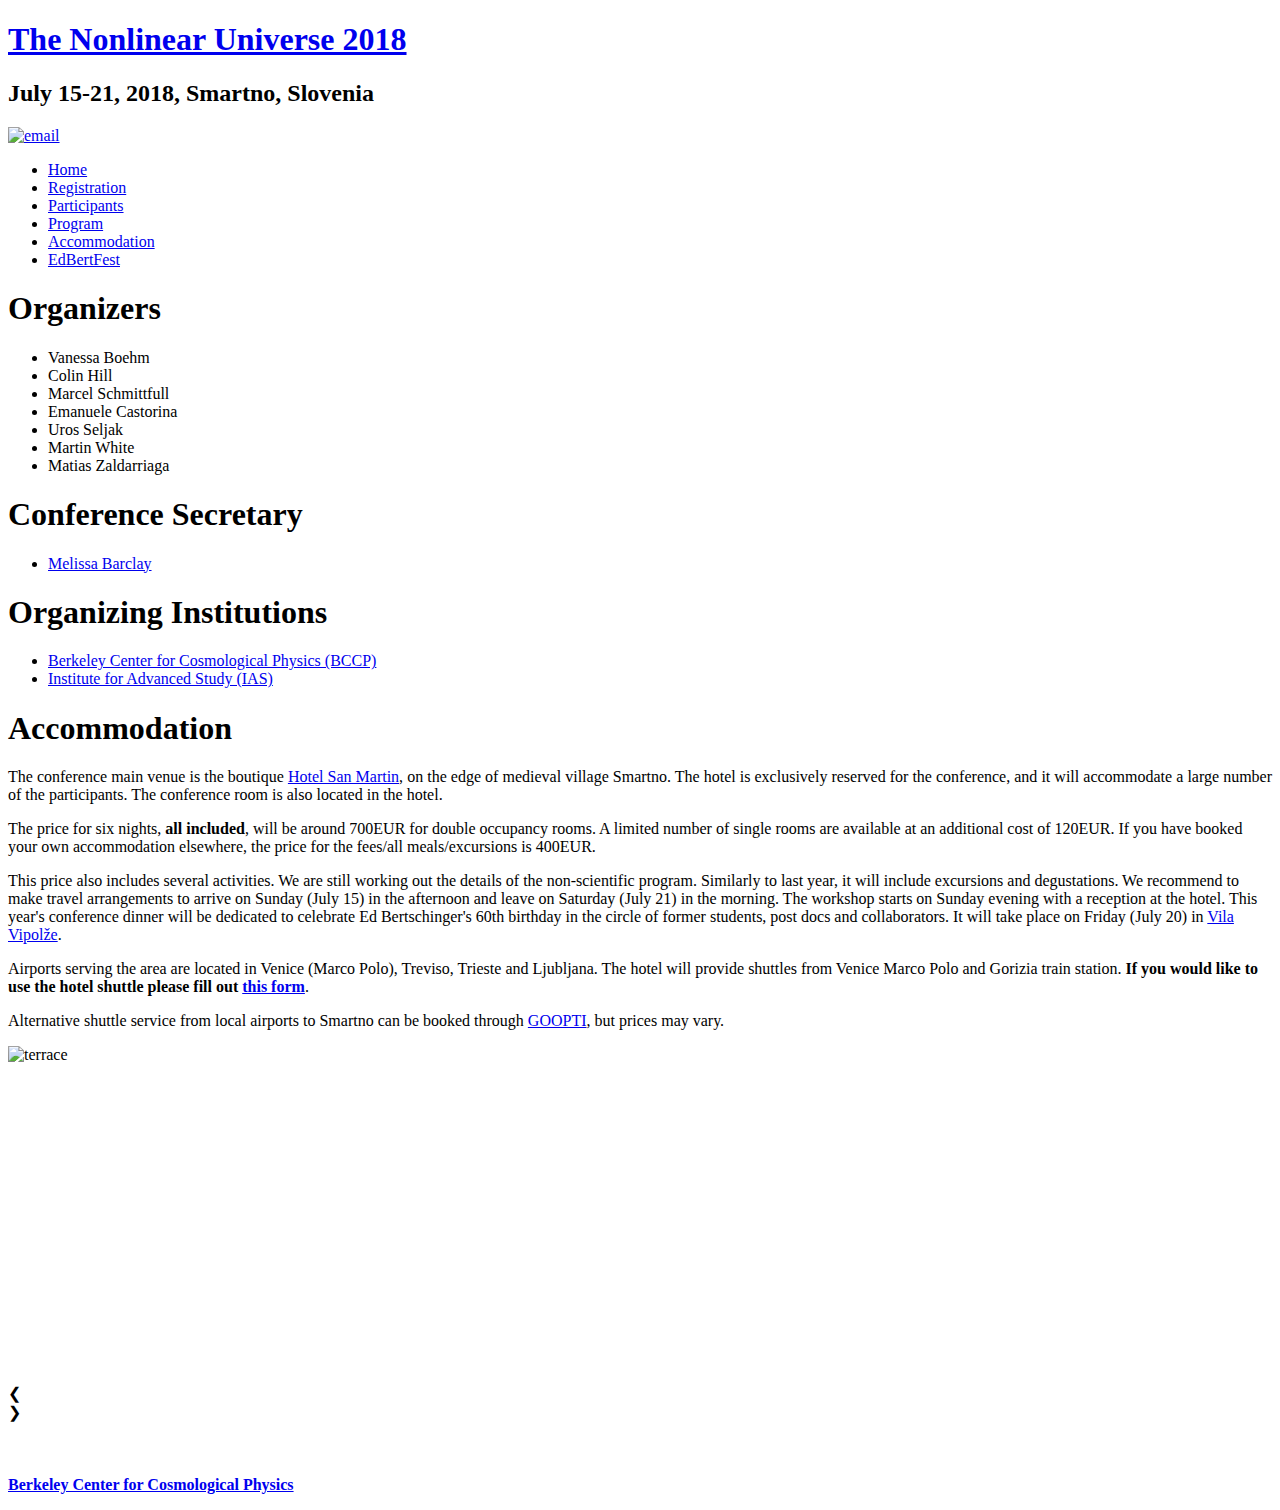
==== venue.html @ f52c1f8d "shuttle" ====
<!DOCTYPE html PUBLIC "-//W3C//DTD XHTML 1.0 Strict//EN" "http://www.w3.org/TR/xhtml1/DTD/xhtml1-strict.dtd">

<html xmlns="http://www.w3.org/1999/xhtml" xml:lang="en" lang="en">
<link rel="stylesheet" href="https://www.w3schools.com/lib/w3.css">
<meta name="viewport" content="width=device-width, initial-scale=1">
<head>

<meta name="Description" content="Information architecture, Web Design, Web Standards." />
<meta name="Keywords" content="your, keywords" />
<meta http-equiv="Content-Type" content="text/html; charset=iso-8859-1" />
<meta name="Distribution" content="Global" />
<meta name="Author" content="Erwin Aligam - ealigam@gmail.com" />
<meta name="Robots" content="index,follow" />

<link rel="stylesheet" href="cosmostats.css" type="text/css" />

<style>
.slides {display:none}
.w3-left, .w3-right, .w3-badge {cursor:pointer}
.w3-badge {height:13px;width:13px;padding:0}
</style>


<title>BCCP The non-linear Universe</title>
<style type="text/css">
<!--
.style1 {
	color: #FF0000
}
.style2 {color: #FF0000; font-weight: bold; }
-->
</style>
</head>

<body>


<!-- wrap starts here -->
<div id="wrap">

	<div id="top-bg"></div>
				
	<!--header -->
	<div id="header">			
				
		<h1 id="logo-text"><a href="index.html" title=""><span>The Nonlinear Universe 2018</span></a></h1>
	  <h1 id="logo-text-low"><a href="index.html" title=""><a href="index.html"></a></h1>
	  <h2 id="slogan">July 15-21, 2018, Smartno, Slovenia</h2>
			
		<div id="header-links">
		<p>
		  <!-- could use http://manytools.org/http-html-text/string-manipulation/ to get ascii emails -->
			<a href="mailto:nonlinearuniverse2018@gmail.com"><img src="images/email-icon.jpg" alt="email" width="20" height="15" class="nopadding" /></a></p>		
	  </div>			
	<!--header ends-->					
	</div>
		
	<div id="header-photo"></div>		
		
	<!-- navigation starts-->	
	<div  id="nav">
		<ul>
			<li><a href="index.html">Home</a></li>
		<!--<li><a href="https://docs.google.com/spreadsheets/d/150CF8bnIC1451hDgYxqDx82WQ-8ozGpHmjsMsfY-xjI/edit?usp=sharing">Program</a></li> -->
             <li><a href="https://goo.gl/forms/dR3kiwf34rMR5T1b2">Registration</a></li>
            <li><a href="https://docs.google.com/spreadsheets/d/1B9XXCj5-XUGaAEe3JeP89hj1_dlH6-F9spd4FRScF2g/edit?usp=sharing"> Participants</a></li>	 
            <li><a href="https://docs.google.com/spreadsheets/d/1RMnQ8BUbRj-K7GfcY0GFj3Z7q__xX6Cg58e9D_ar9gg/edit?usp=sharing">Program<a/></li>	 
            <li id="current"><a href="venue.html">Accommodation</a></li>
             <li><a href="EdBertFest.html">EdBertFest</a></li>

		<!--	<li><a href="programme.html">program</a></li>
			<li><a href="accommodation.html">Accommodation</a></li>
			<li><a href="travel.html">travel</a></li>
			<li><a href="registration.html">registration</a></li>
			<li><a href="links.html">links</a></li>	-->
            <!-- <li><a href="great08.html">GREAT08</a></li> -->
		</ul>
	<!-- navigation ends-->	
	</div>					
			
	<!-- content-wrap starts -->
	<div id="content-wrap">
				
	  <div id="sidebar">
			
		  <h1>Organizers</h1>	
<ul class="sidemenu">
<li>Vanessa Boehm</li>
<li>Colin Hill</li>
<li>Marcel Schmittfull</li>
<li>Emanuele Castorina</li>
<li>Uros Seljak</li>
<li>Martin White</li> 
<li>Matias Zaldarriaga</li>

	    </ul>	
		        <p> </p>
        <h1>Conference Secretary</h1>
        <ul class="sidemenu">
        <li><a href="mailto:mbarclay@berkeley.edu">Melissa Barclay</a> </li>
	</ul>
        <p> </p>
	<h1>Organizing Institutions</h1>
        <ul class="sidemenu">
	  <li><a href="http://bccp.berkeley.edu">Berkeley Center for Cosmological Physics (BCCP)</a></li>
	  <li><a href="http://www.ias.edu">Institute for Advanced Study (IAS)</a></li>
<!--	  <li><a href="https://www.simonsfoundation.org/flatiron-institute/center-for-computational-astrophysics/"> Center for Computational Astrophysics (CCA)</a></li>-->
        <!-- sidebar ends -->
        <!-- sidebar ends -->
	</ul>
	  </div>
	  				
		<div id="main">

	
<h1>Accommodation</h1>
		  <p align="justify">
The conference main venue is the boutique <a href="http://www.sanmartin.si/en/"> Hotel San Martin</a>, on the edge of medieval village Smartno.

The hotel is exclusively reserved for the conference, and it will accommodate a large number of the participants. The conference room is also located in the hotel.
</p>
<p>
The price for six nights,<b> all included</b>, will be around 700EUR for double occupancy rooms. 
A limited number of single rooms are available at an additional cost of 120EUR.
If you have booked your own accommodation elsewhere, the price for the fees/all meals/excursions is 400EUR.
</p>
<p>
This price also includes several activities. We are still working out the details of the non-scientific program. Similarly to last year, it will include excursions and degustations. 
We recommend to make travel arrangements to arrive on Sunday (July 15) in the afternoon and leave on Saturday (July 21) in the morning. The workshop starts on Sunday evening with a reception at the hotel. This year's conference dinner will be dedicated to celebrate Ed Bertschinger's 60th birthday in the circle of former students, post docs and collaborators. It will take place on Friday (July 20) in <a href="https://www.vilavipolze.eu/en/">Vila Vipol&#382e</a>. 
</p>
<!--<p>
<b>Registration to the meeting is considered completed only after the hotel reservation has been made. </b> You can book your room contacting the hotel by email at <b>info@sanmartin.si</b> or by phone at +386 51 335 660, and mentioning that you are coming for the Cosmology conference in July. 
     </p>
 <p>      
Other accommodation has been reserved for the workshop at the <a href="http://en.marica.si/"> Hotel Marica,</a> and at <a href="http://www.booking.com/hotel/si/kmetija-stekar.html?aid=356980;label=gog235jc-hotel-it-si-kmetijaNstekar-unspec-us_ca-com-L%3Ait-O%3AwindowsS81-B%3Achrome-N%3AXX-S%3Abo-U%3Ac;sid=09b0297e084f619a1a638ad106946633;dist=0&sb_price_type=total&type=total&">Stekar</a> (prices may vary). Please always contact Hotel San Martin first in order to make a reservation.
 <p>-->
        <!--   <b>If you have booked your own accommodation elsewhere, the price for the fees/all meals/excursions will be ??? euros</b>-->
<p>
Airports serving the area are located in Venice (Marco Polo), Treviso, Trieste and Ljubljana. 
The hotel will provide shuttles from Venice Marco Polo and Gorizia train station.
<b>If you would like to use the hotel shuttle please fill out <a href="https://goo.gl/forms/1dE3O3DjCl7BFpZB2">this form</a></b>.
</p>

<p>
Alternative shuttle service from local airports to Smartno can be booked through <a href="https://www.goopti.com/en/">GOOPTI</a>, but prices may vary.
</p>


<div class="w3-content w3-display-container" style="max-width:510px">
 <img class="slides" src="images/terrace.jpg" alt="terrace"  width="506" height="338">
 <img class="slides" src="images/night.jpg" alt="night"  width="506" height="338">
 <img class="slides" src="images/wine.jpg" alt="wine"  width="506" height="338">
 <img class="slides" src="images/smartno.jpg" alt="smartno"  width="506" height="338">
 <img class="slides" src="images/smartno3.jpg" alt="smartno2"  width="506" height="338">
 <img class="slides" src="images/smartno4.jpg" alt="smartno4"  width="506" height="338">
<!-- <img class="slides" src="images/bovec.jpg" alt="smartno4"  width="506" height="338">-->
<!-- <img class="slides" src="images/rilke1.JPG" alt="rilke1"  width="338" height="506"> --> 
<!-- <img class="slides" src="images/rilke2.jpg" alt="rilke2"  width="506" height="338"> -->
  <div class="w3-center w3-section w3-large w3-text-white w3-display-bottommiddle" style="width:100%">
    <div class="w3-left w3-padding-left w3-hover-text-khaki" onclick="plusDivs(-1)">&#10094;</div>
    <div class="w3-right w3-padding-right w3-hover-text-khaki" onclick="plusDivs(1)">&#10095;</div>
    <span class="w3-badge demo w3-border w3-transparent w3-hover-white" onclick="currentDiv(1)"></span>
    <span class="w3-badge demo w3-border w3-transparent w3-hover-white" onclick="currentDiv(2)"></span>
    <span class="w3-badge demo w3-border w3-transparent w3-hover-white" onclick="currentDiv(3)"></span>
    <span class="w3-badge demo w3-border w3-transparent w3-hover-white" onclick="currentDiv(4)"></span>
    <span class="w3-badge demo w3-border w3-transparent w3-hover-white" onclick="currentDiv(5)"></span>
    <span class="w3-badge demo w3-border w3-transparent w3-hover-white" onclick="currentDiv(6)"></span>
  </div>
</div>

<script>
var slideIndex = 1;
showDivs(slideIndex);

function plusDivs(n) {
  showDivs(slideIndex += n);
}

function currentDiv(n) {
  showDivs(slideIndex = n);
}

function showDivs(n) {
  var i;
  var x = document.getElementsByClassName("slides");
  var dots = document.getElementsByClassName("demo");
  if (n > x.length) {slideIndex = 1}    
  if (n < 1) {slideIndex = x.length}
  for (i = 0; i < x.length; i++) {
     x[i].style.display = "none";  
  }
  for (i = 0; i < dots.length; i++) {
     dots[i].className = dots[i].className.replace(" w3-white", "");
  }
  x[slideIndex-1].style.display = "block";  
  dots[slideIndex-1].className += " w3-white";
}
</script>

<!-- </ul> -->
		    
		
			<p>&nbsp;</p>
		</div>
		
	<!-- content-wrap ends-->	
	</div>
		
	<!-- footer starts -->		
	<div id="footer-wrap">
	  <div id="footer-columns">
	
	    <div class="col3"></div>

		<div class="col3">
			<h2>
			  <!-- footer-columns ends -->
		</h2>
			</div>
		</div>	
	
		<div id="footer-bottom">		
			
			<p><strong><a href="http://bccp.berkeley.edu">Berkeley Center for Cosmological Physics</a></strong><br>
		  <strong> </strong></p>
		  
		</div>	

<!-- footer ends-->
</div>
<!-- wrap ends here -->
</div>



<script>
  (function(i,s,o,g,r,a,m){i['GoogleAnalyticsObject']=r;i[r]=i[r]||function(){(i[r].q=i[r].q||[]).push(arguments)},i[r].l=1*new Date();a=s.createElement(o), m=s.getElementsByTagName(o)[0];a.async=1;a.src=g;m.parentNode.insertBefore(a,m) })(window,document,'script','//www.google-analytics.com/analytics.js','ga');

  ga('create', 'UA-42281279-4', 'auto');
  ga('send', 'pageview');

</script>


</body>
</html>
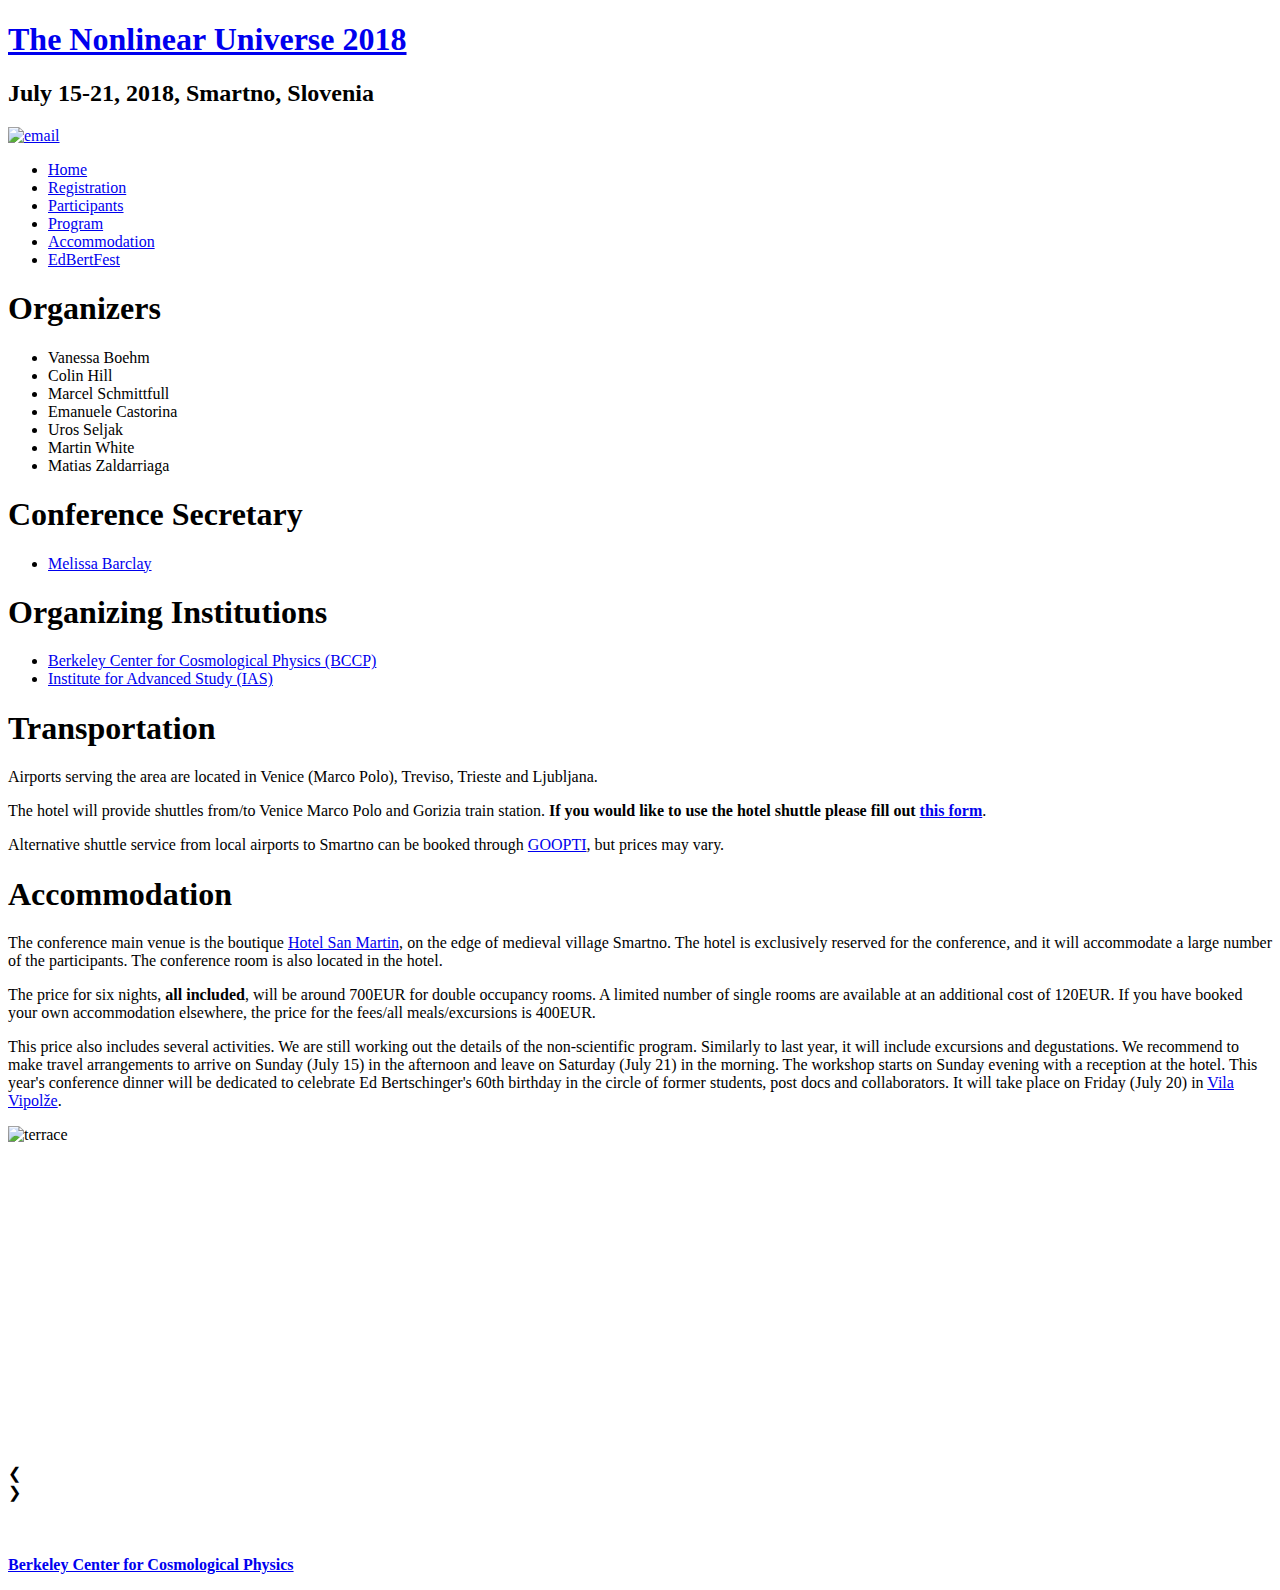
==== commit e468181f: "more shuttle info" ====
--- a/venue.html
+++ b/venue.html
@@ -112,6 +112,20 @@
 	  				
 		<div id="main">
 
+
+<h1>Transportation</h1>
+<p>
+Airports serving the area are located in Venice (Marco Polo), Treviso, Trieste and Ljubljana. 
+</p>
+<p>
+The hotel will provide shuttles from/to Venice Marco Polo and Gorizia train station.
+<b>If you would like to use the hotel shuttle please fill out <a href="https://goo.gl/forms/1dE3O3DjCl7BFpZB2">this form</a></b>.
+</p>
+
+<p>
+Alternative shuttle service from local airports to Smartno can be booked through <a href="https://www.goopti.com/en/">GOOPTI</a>, but prices may vary.
+</p>
+
 	
 <h1>Accommodation</h1>
 		  <p align="justify">
@@ -135,15 +149,7 @@
 Other accommodation has been reserved for the workshop at the <a href="http://en.marica.si/"> Hotel Marica,</a> and at <a href="http://www.booking.com/hotel/si/kmetija-stekar.html?aid=356980;label=gog235jc-hotel-it-si-kmetijaNstekar-unspec-us_ca-com-L%3Ait-O%3AwindowsS81-B%3Achrome-N%3AXX-S%3Abo-U%3Ac;sid=09b0297e084f619a1a638ad106946633;dist=0&sb_price_type=total&type=total&">Stekar</a> (prices may vary). Please always contact Hotel San Martin first in order to make a reservation.
  <p>-->
         <!--   <b>If you have booked your own accommodation elsewhere, the price for the fees/all meals/excursions will be ??? euros</b>-->
-<p>
-Airports serving the area are located in Venice (Marco Polo), Treviso, Trieste and Ljubljana. 
-The hotel will provide shuttles from Venice Marco Polo and Gorizia train station.
-<b>If you would like to use the hotel shuttle please fill out <a href="https://goo.gl/forms/1dE3O3DjCl7BFpZB2">this form</a></b>.
-</p>
-
-<p>
-Alternative shuttle service from local airports to Smartno can be booked through <a href="https://www.goopti.com/en/">GOOPTI</a>, but prices may vary.
-</p>
+
 
 
 <div class="w3-content w3-display-container" style="max-width:510px">
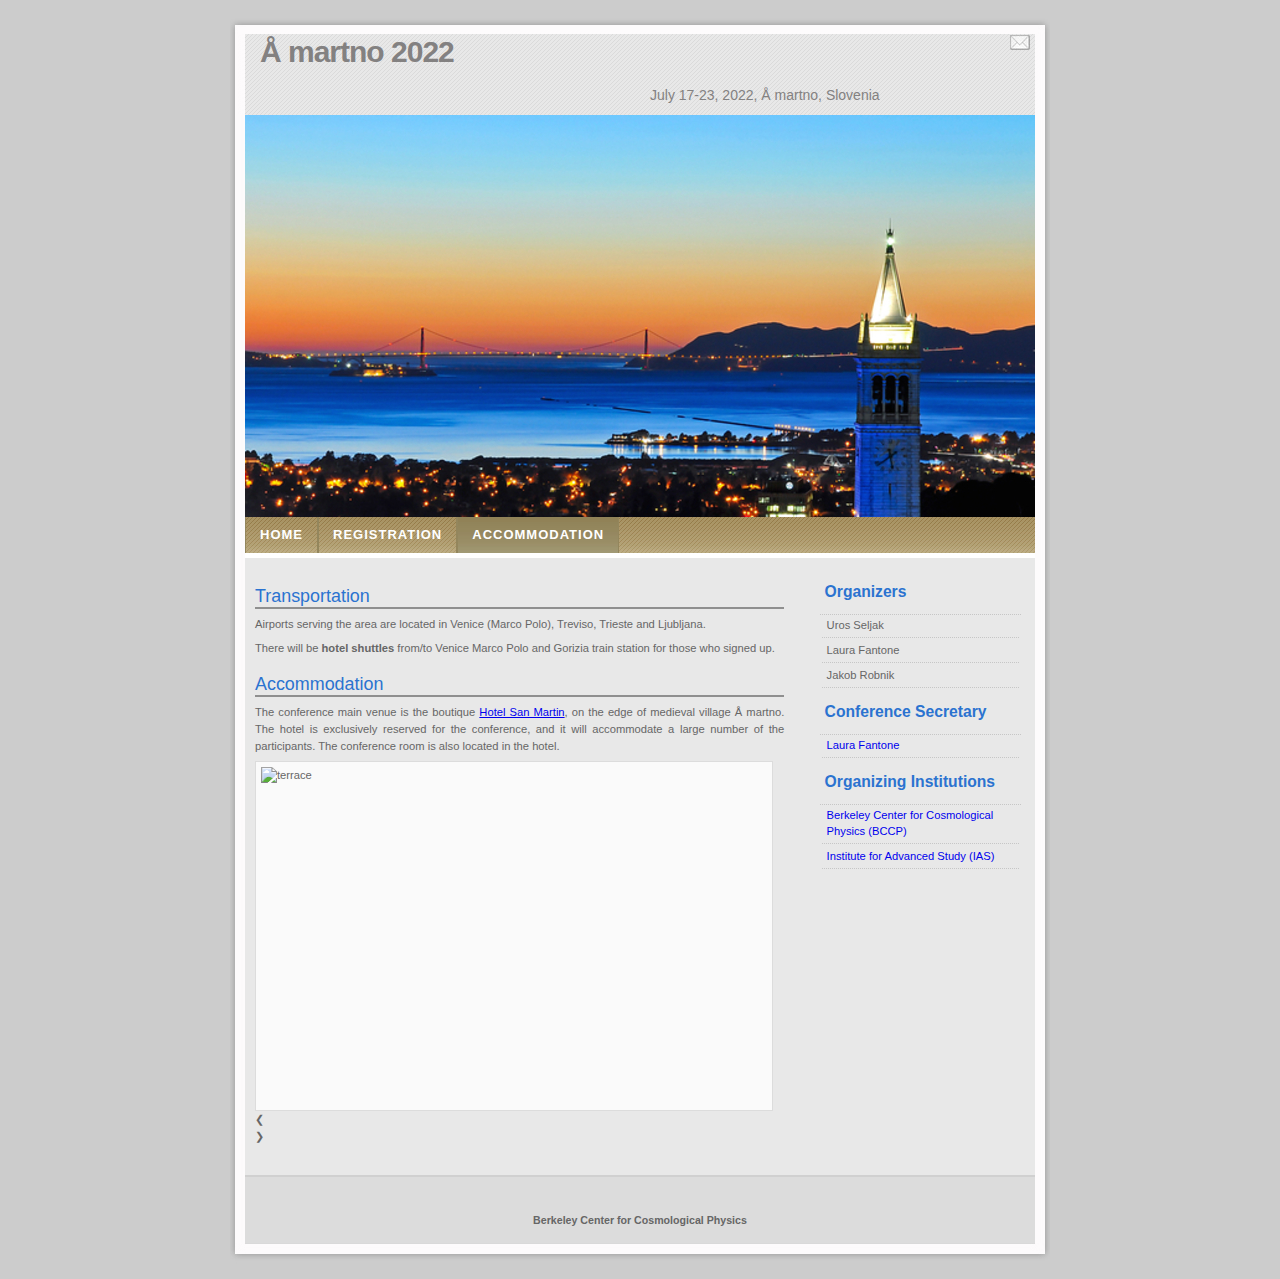
==== commit 67ad8ab9: "Update venue.html" ====
--- a/venue.html
+++ b/venue.html
@@ -21,7 +21,7 @@
 </style>
 
 
-<title>BCCP The non-linear Universe</title>
+<title>Smartno 2021</title>
 <style type="text/css">
 <!--
 .style1 {
@@ -43,14 +43,14 @@
 	<!--header -->
 	<div id="header">			
 				
-		<h1 id="logo-text"><a href="index.html" title=""><span>The Nonlinear Universe 2018</span></a></h1>
+		<h1 id="logo-text"><a href="index.html" title=""><span>Šmartno 2022</span></a></h1>
 	  <h1 id="logo-text-low"><a href="index.html" title=""><a href="index.html"></a></h1>
-	  <h2 id="slogan">July 15-21, 2018, Smartno, Slovenia</h2>
+	  <h2 id="slogan">July 17-23, 2022, Šmartno, Slovenia</h2>
 			
 		<div id="header-links">
 		<p>
 		  <!-- could use http://manytools.org/http-html-text/string-manipulation/ to get ascii emails -->
-			<a href="mailto:nonlinearuniverse2018@gmail.com"><img src="images/email-icon.jpg" alt="email" width="20" height="15" class="nopadding" /></a></p>		
+			<a href="mailto:lfantone@berkeley.edu"><img src="images/email-icon.jpg" alt="email" width="20" height="15" class="nopadding" /></a></p>		
 	  </div>			
 	<!--header ends-->					
 	</div>
@@ -62,11 +62,11 @@
 		<ul>
 			<li><a href="index.html">Home</a></li>
 		<!--<li><a href="https://docs.google.com/spreadsheets/d/150CF8bnIC1451hDgYxqDx82WQ-8ozGpHmjsMsfY-xjI/edit?usp=sharing">Program</a></li> -->
-             <li><a href="https://goo.gl/forms/dR3kiwf34rMR5T1b2">Registration</a></li>
-            <li><a href="https://docs.google.com/spreadsheets/d/1B9XXCj5-XUGaAEe3JeP89hj1_dlH6-F9spd4FRScF2g/edit?usp=sharing"> Participants</a></li>	 
-            <li><a href="https://docs.google.com/spreadsheets/d/1RMnQ8BUbRj-K7GfcY0GFj3Z7q__xX6Cg58e9D_ar9gg/edit?usp=sharing">Program<a/></li>	 
+             <li><a href="https://docs.google.com/forms/d/1y_DApzL7LUnSGd3K79z16AbALQA8PaVBPOzXrcl-9Rw/viewform?edit_requested=true">Registration</a></li>
+            <!--<li><a href="https://docs.google.com/spreadsheets/d/1B9XXCj5-XUGaAEe3JeP89hj1_dlH6-F9spd4FRScF2g/edit?usp=sharing"> Participants</a></li>	--> 
+            <!--<li><a href="https://docs.google.com/spreadsheets/d/1RMnQ8BUbRj-K7GfcY0GFj3Z7q__xX6Cg58e9D_ar9gg/edit?usp=sharing">Program<a/></li>	--> 
             <li id="current"><a href="venue.html">Accommodation</a></li>
-             <li><a href="EdBertFest.html">EdBertFest</a></li>
+             <!--<li><a href="EdBertFest.html">EdBertFest</a></li> -->
 
 		<!--	<li><a href="programme.html">program</a></li>
 			<li><a href="accommodation.html">Accommodation</a></li>
@@ -85,25 +85,21 @@
 			
 		  <h1>Organizers</h1>	
 <ul class="sidemenu">
-<li>Vanessa Boehm</li>
-<li>Colin Hill</li>
-<li>Marcel Schmittfull</li>
-<li>Emanuele Castorina</li>
 <li>Uros Seljak</li>
-<li>Martin White</li> 
-<li>Matias Zaldarriaga</li>
+<li>Laura Fantone</li> 
+<li>Jakob Robnik</li>
 
 	    </ul>	
 		        <p> </p>
         <h1>Conference Secretary</h1>
         <ul class="sidemenu">
-        <li><a href="mailto:mbarclay@berkeley.edu">Melissa Barclay</a> </li>
+        <li><a href="mailto:lfantone@berkeley.edu">Laura Fantone</a> </li>
 	</ul>
         <p> </p>
 	<h1>Organizing Institutions</h1>
         <ul class="sidemenu">
 	  <li><a href="http://bccp.berkeley.edu">Berkeley Center for Cosmological Physics (BCCP)</a></li>
-	  <li><a href="http://www.ias.edu">Institute for Advanced Study (IAS)</a></li>
+          <li><a href="http://www.ias.edu">Institute for Advanced Study (IAS)</a></li>
 <!--	  <li><a href="https://www.simonsfoundation.org/flatiron-institute/center-for-computational-astrophysics/"> Center for Computational Astrophysics (CCA)</a></li>-->
         <!-- sidebar ends -->
         <!-- sidebar ends -->
@@ -118,29 +114,24 @@
 Airports serving the area are located in Venice (Marco Polo), Treviso, Trieste and Ljubljana. 
 </p>
 <p>
-The hotel will provide shuttles from/to Venice Marco Polo and Gorizia train station.
-<b>If you would like to use the hotel shuttle please fill out <a href="https://goo.gl/forms/1dE3O3DjCl7BFpZB2">this form</a></b>.
-</p>
-
-<p>
-Alternative shuttle service from local airports to Smartno can be booked through <a href="https://www.goopti.com/en/">GOOPTI</a>, but prices may vary.
-</p>
-
-	
+There will be <b>hotel shuttles</b> from/to Venice Marco Polo and Gorizia train station for those who signed up.
+
+			
 <h1>Accommodation</h1>
 		  <p align="justify">
-The conference main venue is the boutique <a href="http://www.sanmartin.si/en/"> Hotel San Martin</a>, on the edge of medieval village Smartno.
+The conference main venue is the boutique <a href="http://www.sanmartin.si/en/"> Hotel San Martin</a>, on the edge of medieval village Šmartno.
 
 The hotel is exclusively reserved for the conference, and it will accommodate a large number of the participants. The conference room is also located in the hotel.
 </p>
+			<!--
 <p>
 The price for six nights,<b> all included</b>, will be around 700EUR for double occupancy rooms. 
 A limited number of single rooms are available at an additional cost of 120EUR.
 If you have booked your own accommodation elsewhere, the price for the fees/all meals/excursions is 400EUR.
 </p>
 <p>
-This price also includes several activities. We are still working out the details of the non-scientific program. Similarly to last year, it will include excursions and degustations. 
-We recommend to make travel arrangements to arrive on Sunday (July 15) in the afternoon and leave on Saturday (July 21) in the morning. The workshop starts on Sunday evening with a reception at the hotel. This year's conference dinner will be dedicated to celebrate Ed Bertschinger's 60th birthday in the circle of former students, post docs and collaborators. It will take place on Friday (July 20) in <a href="https://www.vilavipolze.eu/en/">Vila Vipol&#382e</a>. 
+This price also includes several activities. We are still working out the details of the non-scientific program. Similarly to last years, it will include excursions and degustations. 
+We recommend to make travel arrangements to arrive on Sunday (July 17) in the afternoon and leave on Saturday (July 23) in the morning. The workshop starts on Sunday evening with a reception at the hotel. </a>. 
 </p>
 <!--<p>
 <b>Registration to the meeting is considered completed only after the hotel reservation has been made. </b> You can book your room contacting the hotel by email at <b>info@sanmartin.si</b> or by phone at +386 51 335 660, and mentioning that you are coming for the Cosmology conference in July. 
--- a/cosmostats.css
+++ b/cosmostats.css
@@ -0,0 +1,532 @@
+/********************************************
+   AUTHOR:  			Erwin Aligam 
+   WEBSITE:   			http://www.styleshout.com/
+	TEMPLATE NAME:		HigherGround
+   TEMPLATE CODE: 	S-0014
+   VERSION:          1.0          	
+ *******************************************/
+ 
+/********************************************
+   HTML ELEMENTS
+********************************************/ 
+
+/* Top Elements */
+* { margin: 0; padding: 0; border: 0 }
+
+body {
+	background: #CCC;
+	font: 70%/1.5em Verdana, Tahoma, arial, sans-serif;
+	color: #666666; 
+	text-align: center;
+	margin: 15px 0;
+}
+
+/* links */
+/*
+a, a:visited {	
+	color: #5A93C9;
+	background: inherit;
+	text-decoration: none;
+}
+a:hover {
+	color: #5A93C9;
+	background: inherit;
+	text-decoration: underline;
+}
+
+a.style1 {
+	color: #FF0000
+}
+*/
+
+/* headers */
+/*
+h1, h2, h3 {
+	font-family: 'Trebuchet MS', Tahoma, Sans-serif;
+	font-weight: Bold; 		
+}
+h1 {
+	font-size: 160%;	
+	font-weight: normal;
+}
+h2 {
+	font-size: 130%;
+	text-transform: uppercase;
+	color: #2C76D2;
+}
+h3 {
+	font-size: 130%;	
+}
+
+h1, h2, p {
+	padding: 10px;		
+	margin: 0;
+}
+
+p {
+	padding: 8px 10px;		
+	margin: 0;
+}
+
+h3 {
+	padding: 5px 10px 2px 10px;		
+	margin: 0;
+}
+
+ul, ol {
+	margin: 5px 20px;
+	padding: 0 20px;
+}
+*/
+/* images */
+img {
+	background: #FAFAFA;
+   border: 1px solid #DCDCDC;
+	padding: 5px;
+}
+img.float-right {
+  	margin: 5px 0px 10px 10px;  
+}
+img.float-left {
+  	margin: 5px 10px 10px 0px;
+}
+img.nopadding {
+border: none;
+padding: 0;
+margin:0;}
+
+code {
+  	margin: 5px 0;
+  	padding: 10px;
+  	text-align: left;
+  	display: block;
+  	overflow: auto;  
+  	font: 500 1em/1.5em 'Lucida Console', 'courier new', monospace ;
+  	/* white-space: pre; */
+  	background: url(images/post.jpg);
+	border: 1px solid #E0DBC9;  
+}
+acronym {
+  cursor: help;
+  border-bottom: 1px solid #777;
+}
+blockquote {
+	margin: 10px;
+ 	padding: 0 0 0 25px;  
+   background: url(images/post.jpg);
+	border: 1px solid #E0DBC9;
+	font: normal 1.2em/1.4em 'Trebuchet MS', Tahoma, Sans-serif;
+	color: #887B4F;
+}
+
+
+/* start - table */
+table {
+	border-collapse: collapse;
+	margin: 10px;	
+}
+th strong {
+	color: #fff;
+}
+th {
+	background: #71AEDF url(images/nav.jpg) repeat-x;
+	height: 29px;
+	padding-left: 12px;
+	padding-right: 12px;
+	color: #FFF;
+	text-align: left;
+	border-left: 1px solid #71AEDF;
+	border-bottom: solid 2px #FFF;
+}
+tr {
+	height: 30px;
+}
+td {
+	padding-left: 11px;
+	padding-right: 11px;
+	border-left: 1px solid #E8E8E8;
+	border-bottom: 1px solid #DFDFDF;
+}
+td.first,th.first {
+	border-left: 0px;
+}
+tr.row-a {
+	background: #F8F8F8;
+}
+tr.row-b {
+	background: #EFEFEF;		
+}
+/* end - table */
+
+/* form elements */
+form {
+	margin:10px; padding: 0 5px;
+	border: 1px solid #D5D5D5; 
+	background-color: #DADADA; 	
+}
+label {
+	display:block;
+	font-weight:normal;
+	margin:5px 0;
+}
+input {
+	padding:2px;
+	border:1px solid #eee;
+	font: normal 1em Verdana, sans-serif;
+	color:#777;
+}
+textarea {
+	width:400px;
+	padding:2px;
+	font: normal 1em Verdana, sans-serif;
+	border:1px solid #eee;
+	height:100px;
+	display:block;
+	color:#777;
+}
+input.button { 
+	font: bold 12px Arial, Sans-serif; 
+	height: 24px;
+	margin: 0;
+	padding: 2px 3px; 
+	color: #FFF;
+	background: #74B1DE url(images/nav.jpg) repeat-x 0 0;
+	border: none;
+}
+
+/* search form */
+.searchform {
+	background-color: transparent;
+	border: none;	
+	margin: 0; padding: 5px 0 15px 0;	
+	width: 190px;	
+}
+.searchform p { margin: 0; padding: 0; }
+.searchform input.textbox { 
+	width: 120px;
+	color: #777; 
+	height: 18px;
+	padding: 2px;	
+	border: 1px solid #E5E5E5;
+	vertical-align: top;
+}
+.searchform input.button { 
+	width: 60px;
+	height: 24px;
+	padding: 2px 5px;
+	vertical-align: top;
+}
+
+/********************************************
+   LAYOUT
+********************************************/ 
+#wrap {
+	position: relative;
+	width: 820px;
+	background: #CCC url(images/content.jpg) repeat-y center top;
+	margin: 0 auto;
+	text-align: left;
+}
+#top-bg {
+   position: absolute;
+	width: 820px;
+	height: 19px;
+	background: #CCC url(images/top-bg.jpg) repeat-y center top;	
+	top: 0; left: 0;
+	z-index: 2;	
+}
+#content-wrap {
+	position: relative;
+	clear: both;
+	float: left;	
+	width: 790px;	
+	padding: 0; 	
+	background: #E8E8E8;	
+	border-top: 5px solid #FFF;
+	border-bottom: 2px solid #D0D0D0;
+	margin-left: 15px;	
+	display: inline;
+}
+#header {
+	width: 820px;
+	position: relative;
+	height: 100px;
+	background: #CCC url(images/header-bg.jpg) repeat-y center top;
+	padding: 0;	
+	color: #FFF;	
+}
+#header h1#logo-text a {
+	position: absolute;
+	margin: 0; padding: 0;
+	font: bold 30px 'Trebuchet MS', Arial, Sans-serif;
+	letter-spacing: -1px;
+	color: #AEAAAA;
+	text-transform: none;
+	text-decoration: none;
+	
+	/* change the values of top and left to adjust the position of the logo*/
+	top: 20px; left: 30px;	
+}
+#header h1#logo-text-low a {
+	position: absolute;
+	margin: 0; padding: 0;
+	font: bold 30px 'Trebuchet MS', Arial, Sans-serif;
+	letter-spacing: -1px;
+	color: #AEAAAA;
+	text-transform: none;
+	text-decoration: none;
+	
+	/* change the values of top and left to adjust the position of the logo*/
+	top: 60px; left: 30px;	
+}
+#header h1#logo-text span {
+	color: #838181;
+}
+#header h2#slogan {
+	position: absolute;
+	margin: 0; padding: 0;
+	font: normal 14px 'Trebuchet MS', Arial, Sans-serif;
+	text-transform: none;
+	color: #838181;
+	
+	/* change the values of top and left to adjust the position of the slogan*/
+	top: 72px; left: 420px;
+}
+
+/* header links */
+#header #header-links {
+	position: absolute;
+	top: 20px; right: 20px;	
+	color: #838181;
+	font-size: 10px;	
+}
+#header #header-links a {	
+	color: #838181;
+	text-decoration: none;	
+}
+#header #header-links a:hover {
+	color: #444;		
+}
+
+/* header-photo (convert with convert skijump2_high.jpg -resize 790x200 test.jpg)  */
+#header-photo {
+	clear: both;
+	height: 402px;
+	width: 790px;
+	margin: 0 auto;
+	background: #FFF url(images/61805819-044.+Blue+Campanile+and+Golden+Gate+at+Sunset_crop2.jpg) no-repeat center center;
+        /*background: #FFF url(images/neutrino_bc_1.jpg) no-repeat center center;
+	/*background: #FFF url(potential_images/skiing-wide.jpg) no-repeat center center; */
+	/*background: #FFF url(images/sewell_olympic_resized.jpg) no-repeat center center;*/
+}
+
+/* Navigation */
+#nav {
+	clear: both;	
+	padding: 0;		
+}
+#nav ul {
+	float: left;
+	list-style: none;
+	background: url(images/nav.jpg) repeat-x;	
+	width: 790px;		
+	text-transform: uppercase;
+	margin: 0 0 0 15px;
+	padding: 0;	
+	display: inline;
+}
+#nav ul li {
+	display: inline;
+	margin: 0; padding: 0;
+}
+#nav ul li a {
+	display: block;
+	float: left;
+	width: auto;
+	margin: 0;
+	padding: 0 14px;
+	border-right: 1px solid #93865D;
+	border-left: 1px solid #93865D;
+	border-bottom: none;
+	color: #FFF;
+	font: bold 13px/2.8em "Century Gothic", "Trebuchet MS", Helvetica, Arial, Geneva, sans-serif;
+	text-transform: uppercase;
+	text-decoration: none;	
+	letter-spacing: 1px;
+}
+#nav ul li a:hover, 
+#nav ul li a:active {
+	background: url(images/nav-hover.jpg) repeat-x;	
+}
+#nav ul li#current a {	
+	background: url(images/nav-current.jpg) repeat-x;	
+}
+
+/* Main Column */
+#main {
+	float: left;
+	width: 67%;
+	padding: 0; margin: 10px 0 0 10px;
+	display: inline;
+}
+#main p {
+    margin-top: 0.6em;
+    margin-bottom: 0.6em;
+
+}
+#main h1 {
+	margin-top: 1em;
+    font: normal 1.6em 'Trebuchet MS', Tahoma, Sans-serif;
+	color: #2B73D0; 
+/*    background : #c0c0c0;*/
+/*	padding: 5px 0 5px 5px; 		*/
+    border-bottom: 2px #8f8f8f solid;
+}
+
+#main ul li {
+	list-style-image: url(images/bullet.gif);
+    list-style-position: inside;
+    margin-top: 1em;
+    margin-bottom: 0.5em;
+}
+.post-footer {
+	background: url(images/post.jpg);
+	padding: 5px; margin: 20px 10px 0 10px;	
+	font-size: 95%;	
+	color: #AEA471;
+	border: 1px solid #E0DBC9;
+}
+.post-footer .date{
+	margin: 0 10px 0 5px;	
+}
+.post-footer a.comments {
+	margin: 0 10px 0 5px;	
+}
+.post-footer a.readmore {
+	margin: 0 10px 0 5px;	
+}
+
+/* Sidebar */	
+#sidebar {
+	float: right;
+	width: 26%;
+	padding: 0 10px 0 0; margin: 10px 0 0 0;		
+}	
+#sidebar h1 {
+	margin-top: 10px;
+	padding: 5px 5px; 
+	font: bold 1.4em 'Trebuchet MS', Tahoma, Sans-serif;
+	color: #2B73D0; 		
+}
+#sidebar ul.sidemenu {
+	text-align: left;
+	margin: 7px 4px 8px 0; padding: 0;
+	text-decoration: none;		
+	background: url(images/dots.jpg) repeat-x left top;
+}
+#sidebar ul.sidemenu li {
+	list-style: none;
+	background: url(images/dots.jpg) repeat-x left bottom;
+	padding: 4px 0 4px 5px;
+	margin: 0 2px;		
+}
+* html body #sidebar ul.sidemenu li {
+	height: 1%;
+}
+#sidebar ul.sidemenu li a {
+	text-decoration: none;	
+	background-image: none;	
+	/*color: #666666;			*/
+}
+#sidebar ul.sidemenu li a:hover {	
+	/*color: #1773BC;	*/
+}
+
+/* footer */
+#footer-wrap {
+	clear: both;
+	width: 820px;
+	font-size: 95%;	
+	text-align: left;
+	padding: 15px 0;
+	background: url(images/footer-bottom.jpg) no-repeat center bottom;	
+}
+#footer-wrap a {
+	text-decoration: none;
+	color: #666666;
+	font-weight: bold;
+}
+#footer-wrap a:hover {
+	color: #000;	
+}
+#footer-wrap p {
+	padding:10px 0;
+}
+#footer-wrap h2 {
+	color: #666666;
+	margin: 0;
+	padding: 0 10px; 
+}
+
+#footer-columns {
+	color: #888;
+	margin: 0 auto; 
+	padding: 0;	
+	width: 760px;		
+}
+#footer-columns ul {
+	list-style: none;
+	margin: 10px 0 0 0; 
+	padding: 0;	
+	background: url(images/footer-dots.jpg) repeat-x left top;
+}
+#footer-columns li {
+	background: url(images/footer-dots.jpg) repeat-x left bottom;		
+}
+#footer-columns li a {
+	display: block;
+	font-weight: normal;
+	padding: 3px 0 3px 10px;
+	width: 96%;
+}
+#footer-columns .col3, .col3-center {
+	float: left;
+	width: 32%;
+}
+#footer-columns .col3-center { 
+	margin: 0 15px; 
+}
+
+/* bottom */
+#footer-bottom {
+	clear: both;
+	color: #666;	
+	margin: 0 auto; 
+	width: 820px;
+	padding: 10px 0;
+	text-align: center;
+}
+
+/* alignment classes */
+.float-left  { float: left; }
+.float-right { float: right; }
+.align-left  { text-align: left; }
+.align-right { text-align: right; }
+
+/* display and additional classes */
+.clear { clear: both; }
+
+
+.contactform {width:500px; margin:2.0em 0 0 0; padding:10px 10px 0 10px; border:solid 1px rgb(200,200,200); background-color:rgb(240,240,240);}
+.contactform fieldset {padding:20px 0 0 0 !important /*Non-IE6*/; padding:0 /*IE6*/; margin:0 0 20px 0; border:solid 1px rgb(220,220,220);}
+.contactform fieldset legend {margin:0 0 5px 5px !important /*Non-IE*/; margin:0 0 20px 5px /*IE6*/; padding:0 2px 0 2px; color:rgb(80,80,80); font-weight:bold; font-size:130%;}
+.contactform label.left {float:left; width:100px; margin:0 0 0 10px; padding:2px; font-size:100%;}
+.contactform label.left_req {float:left; width:100px; margin:0 0 0 10px; padding:2px; font-size:100%; color: red;}
+.contactform select.combo {width:175px; padding:2px; border:solid 1px rgb(200,200,200); font-family:verdana,arial,sans-serif; font-size:110%;}
+.contactform input.field {width:275px; padding:2px; border:solid 1px rgb(200,200,200); font-family:verdana,arial,sans-serif; font-size:110%;}
+.contactform input.smallfield {width:20px; padding:2px; border:solid 1px rgb(200,200,200); font-family:verdana,arial,sans-serif; font-size:110%;}
+.contactform input.smallfield2 {width:40px; padding:2px; border:solid 1px rgb(200,200,200); font-family:verdana,arial,sans-serif; font-size:110%;}
+.contactform textarea {width:275px; padding:2px; border:solid 1px rgb(200,200,200); font-family:verdana,arial,sans-serif; font-size:110%;}
+.contactform input.button {float:right; width:9.0em; margin-right:20px; padding:1px !important /*Non-IE6*/; padding:0 /*IE6*/; background:rgb(230,230,230); border:solid 1px rgb(150,150,150); text-align:center; font-family:verdana,arial,sans-serif; color:rgb(150,150,150); font-size:110%;}
+.contactform input.button:hover {cursor: pointer; border:solid 1px rgb(80,80,80); background:rgb(220,220,220); color:rgb(80,80,80);}
+.contactform p {margin:0 0 1em 0; font-size:110%; margin:0 0 0 5px; !important /*Non-IE*/; margin:0 0 20px 5px /*IE6*/; padding:0 2px 0 2px; }
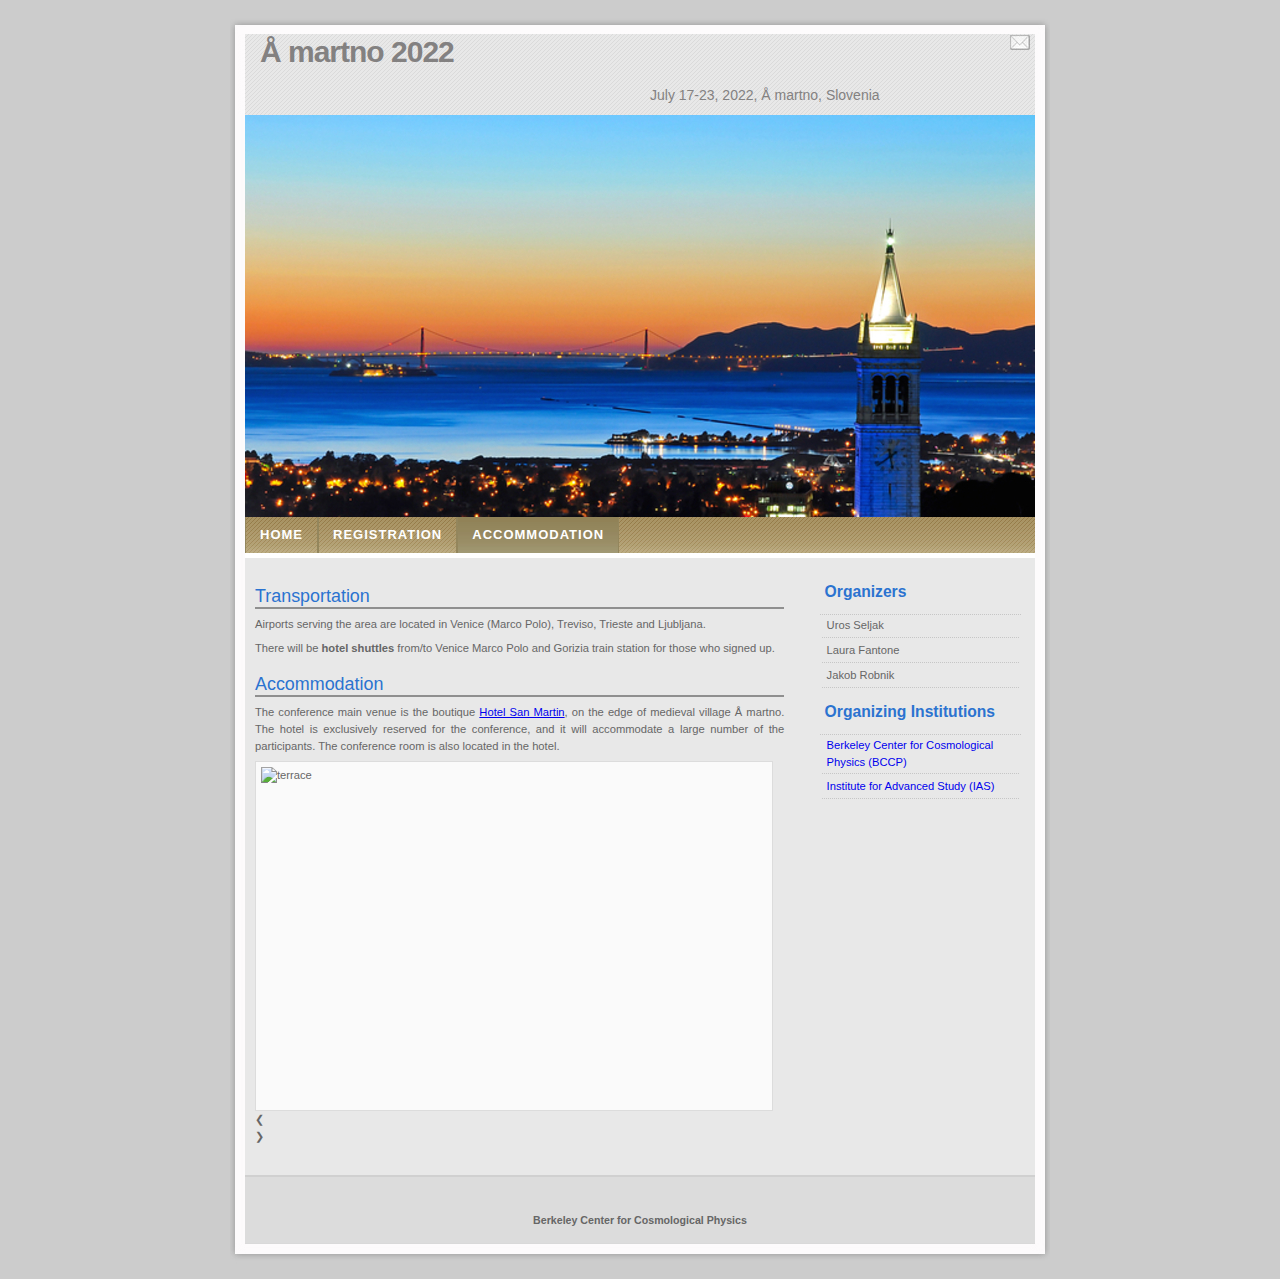
==== commit 2793fcc2: "Update venue.html" ====
--- a/venue.html
+++ b/venue.html
@@ -21,7 +21,7 @@
 </style>
 
 
-<title>Smartno 2021</title>
+<title>Šmartno 2021</title>
 <style type="text/css">
 <!--
 .style1 {
@@ -91,11 +91,6 @@
 
 	    </ul>	
 		        <p> </p>
-        <h1>Conference Secretary</h1>
-        <ul class="sidemenu">
-        <li><a href="mailto:lfantone@berkeley.edu">Laura Fantone</a> </li>
-	</ul>
-        <p> </p>
 	<h1>Organizing Institutions</h1>
         <ul class="sidemenu">
 	  <li><a href="http://bccp.berkeley.edu">Berkeley Center for Cosmological Physics (BCCP)</a></li>
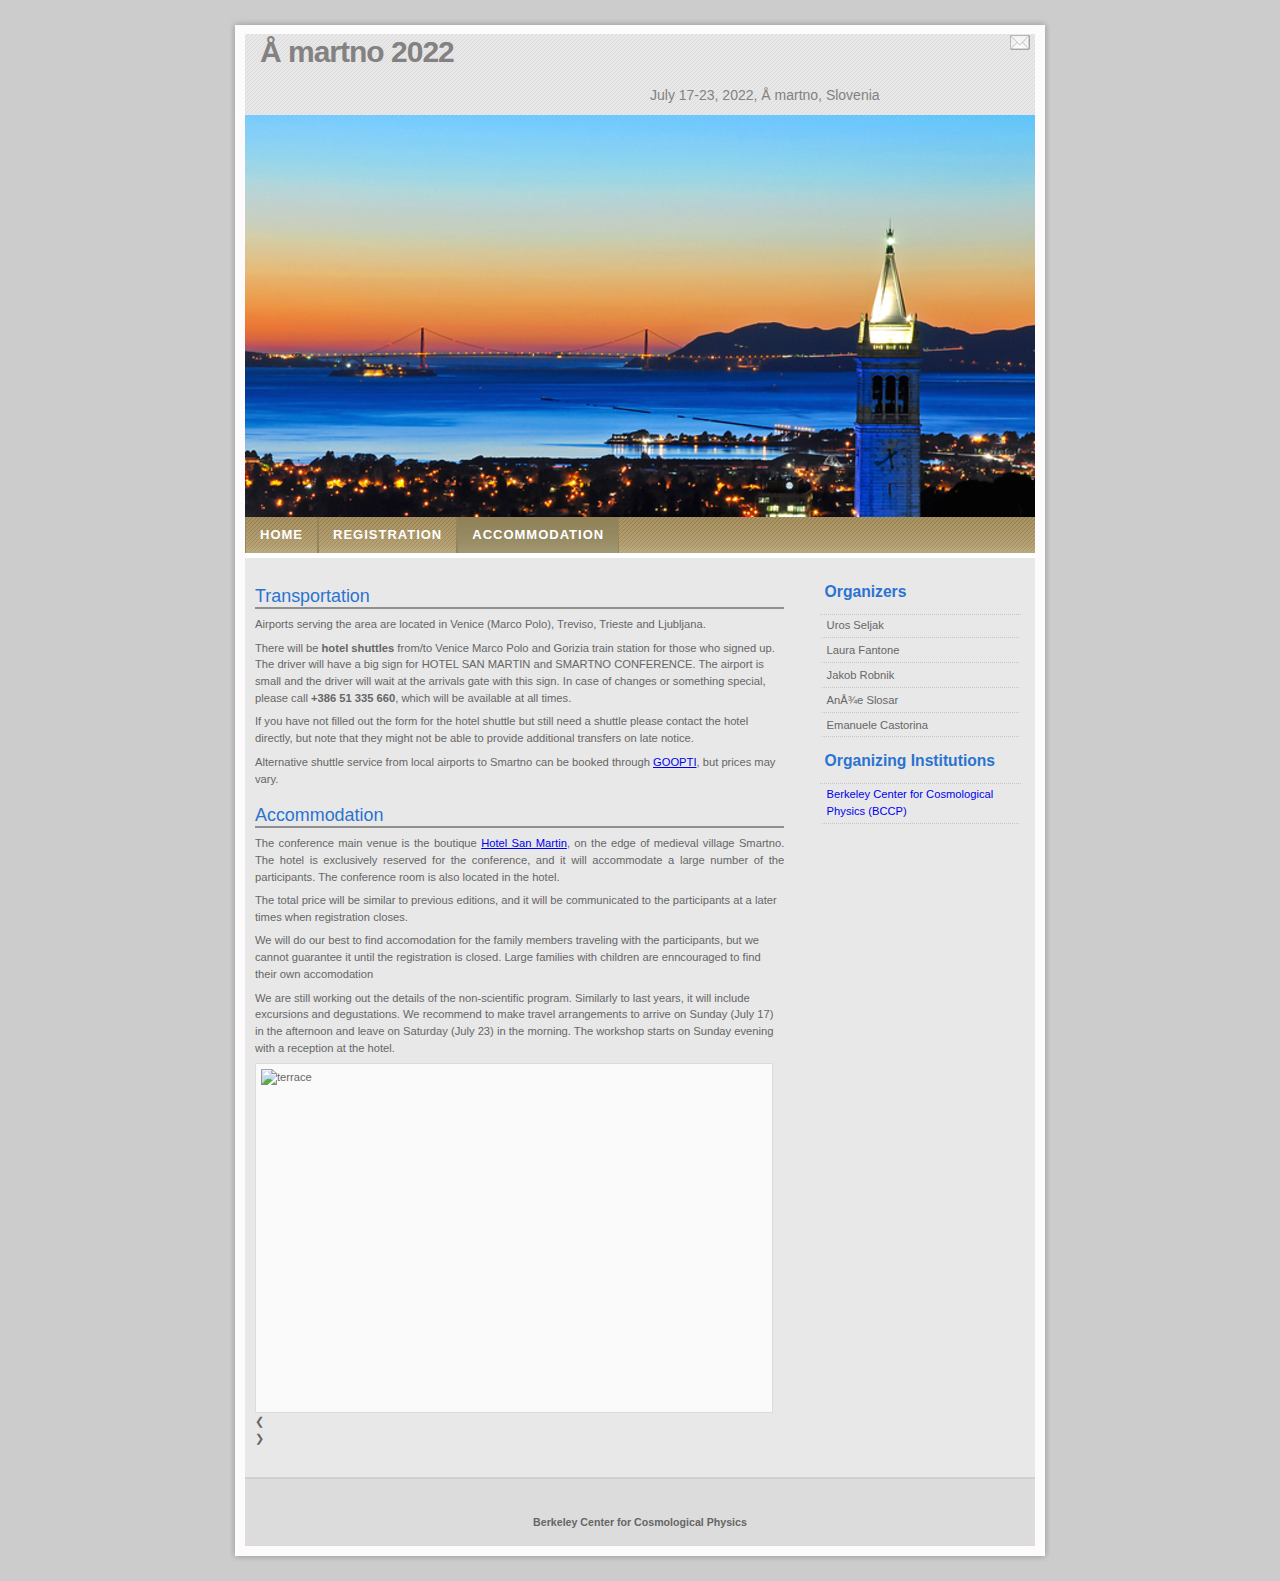
==== commit b0b60b34: "families" ====
--- a/venue.html
+++ b/venue.html
@@ -88,13 +88,14 @@
 <li>Uros Seljak</li>
 <li>Laura Fantone</li> 
 <li>Jakob Robnik</li>
+<li>Anže Slosar</li>		
+<li>Emanuele Castorina</li>
 
 	    </ul>	
 		        <p> </p>
 	<h1>Organizing Institutions</h1>
         <ul class="sidemenu">
 	  <li><a href="http://bccp.berkeley.edu">Berkeley Center for Cosmological Physics (BCCP)</a></li>
-          <li><a href="http://www.ias.edu">Institute for Advanced Study (IAS)</a></li>
 <!--	  <li><a href="https://www.simonsfoundation.org/flatiron-institute/center-for-computational-astrophysics/"> Center for Computational Astrophysics (CCA)</a></li>-->
         <!-- sidebar ends -->
         <!-- sidebar ends -->
@@ -103,48 +104,48 @@
 	  				
 		<div id="main">
 
-
 <h1>Transportation</h1>
 <p>
 Airports serving the area are located in Venice (Marco Polo), Treviso, Trieste and Ljubljana. 
 </p>
 <p>
 There will be <b>hotel shuttles</b> from/to Venice Marco Polo and Gorizia train station for those who signed up.
-
-			
+The driver will have a big sign for HOTEL SAN MARTIN and SMARTNO CONFERENCE. The airport is small and the driver will wait at the arrivals gate with this sign. In case of changes or something special,  please call <b>+386 51 335 660</b>, which will be available at all times.
+</p>
+<p>
+If you have not filled out the form for the hotel shuttle but still need a shuttle please contact the hotel directly, but note that they might not be able to provide additional transfers on late notice.
+<!--<b>If you would like to use the hotel shuttle please fill out <a href="https://goo.gl/forms/1dE3O3DjCl7BFpZB2">this form</a></b>.-->
+</p>
+
+<p>
+Alternative shuttle service from local airports to Smartno can be booked through <a href="https://www.goopti.com/en/">GOOPTI</a>, but prices may vary.
+</p>
+
+	
 <h1>Accommodation</h1>
 		  <p align="justify">
-The conference main venue is the boutique <a href="http://www.sanmartin.si/en/"> Hotel San Martin</a>, on the edge of medieval village Šmartno.
+The conference main venue is the boutique <a href="http://www.sanmartin.si/en/"> Hotel San Martin</a>, on the edge of medieval village Smartno.
 
 The hotel is exclusively reserved for the conference, and it will accommodate a large number of the participants. The conference room is also located in the hotel.
 </p>
-			<!--
-<p>
-The price for six nights,<b> all included</b>, will be around 700EUR for double occupancy rooms. 
-A limited number of single rooms are available at an additional cost of 120EUR.
-If you have booked your own accommodation elsewhere, the price for the fees/all meals/excursions is 400EUR.
-</p>
-<p>
-This price also includes several activities. We are still working out the details of the non-scientific program. Similarly to last years, it will include excursions and degustations. 
-We recommend to make travel arrangements to arrive on Sunday (July 17) in the afternoon and leave on Saturday (July 23) in the morning. The workshop starts on Sunday evening with a reception at the hotel. </a>. 
-</p>
-<!--<p>
-<b>Registration to the meeting is considered completed only after the hotel reservation has been made. </b> You can book your room contacting the hotel by email at <b>info@sanmartin.si</b> or by phone at +386 51 335 660, and mentioning that you are coming for the Cosmology conference in July. 
-     </p>
- <p>      
-Other accommodation has been reserved for the workshop at the <a href="http://en.marica.si/"> Hotel Marica,</a> and at <a href="http://www.booking.com/hotel/si/kmetija-stekar.html?aid=356980;label=gog235jc-hotel-it-si-kmetijaNstekar-unspec-us_ca-com-L%3Ait-O%3AwindowsS81-B%3Achrome-N%3AXX-S%3Abo-U%3Ac;sid=09b0297e084f619a1a638ad106946633;dist=0&sb_price_type=total&type=total&">Stekar</a> (prices may vary). Please always contact Hotel San Martin first in order to make a reservation.
- <p>-->
-        <!--   <b>If you have booked your own accommodation elsewhere, the price for the fees/all meals/excursions will be ??? euros</b>-->
-
-
-
+<p>
+The total price will be similar to previous editions, and it will be communicated to the participants at a later times when registration closes.
+</p>
+<p>
+We will do our best to find accomodation for the family members traveling with the participants, but we cannot guarantee it until the registration is closed. Large families with children are enncouraged to find their own accomodation
+</p>
+<p>	
+We are still working out the details of the non-scientific program. Similarly to last years, it will include excursions and degustations. 
+We recommend to make travel arrangements to arrive on Sunday (July 17) in the afternoon and leave on Saturday (July 23) in the morning. The workshop starts on Sunday evening with a reception at the hotel.
+</p>
+			
 <div class="w3-content w3-display-container" style="max-width:510px">
  <img class="slides" src="images/terrace.jpg" alt="terrace"  width="506" height="338">
  <img class="slides" src="images/night.jpg" alt="night"  width="506" height="338">
  <img class="slides" src="images/wine.jpg" alt="wine"  width="506" height="338">
  <img class="slides" src="images/smartno.jpg" alt="smartno"  width="506" height="338">
- <img class="slides" src="images/smartno3.jpg" alt="smartno2"  width="506" height="338">
  <img class="slides" src="images/smartno4.jpg" alt="smartno4"  width="506" height="338">
+ <img class="slides" src="images/bovec.jpg" alt="bovec"  width="506" height="338">
 <!-- <img class="slides" src="images/bovec.jpg" alt="smartno4"  width="506" height="338">-->
 <!-- <img class="slides" src="images/rilke1.JPG" alt="rilke1"  width="338" height="506"> --> 
 <!-- <img class="slides" src="images/rilke2.jpg" alt="rilke2"  width="506" height="338"> -->
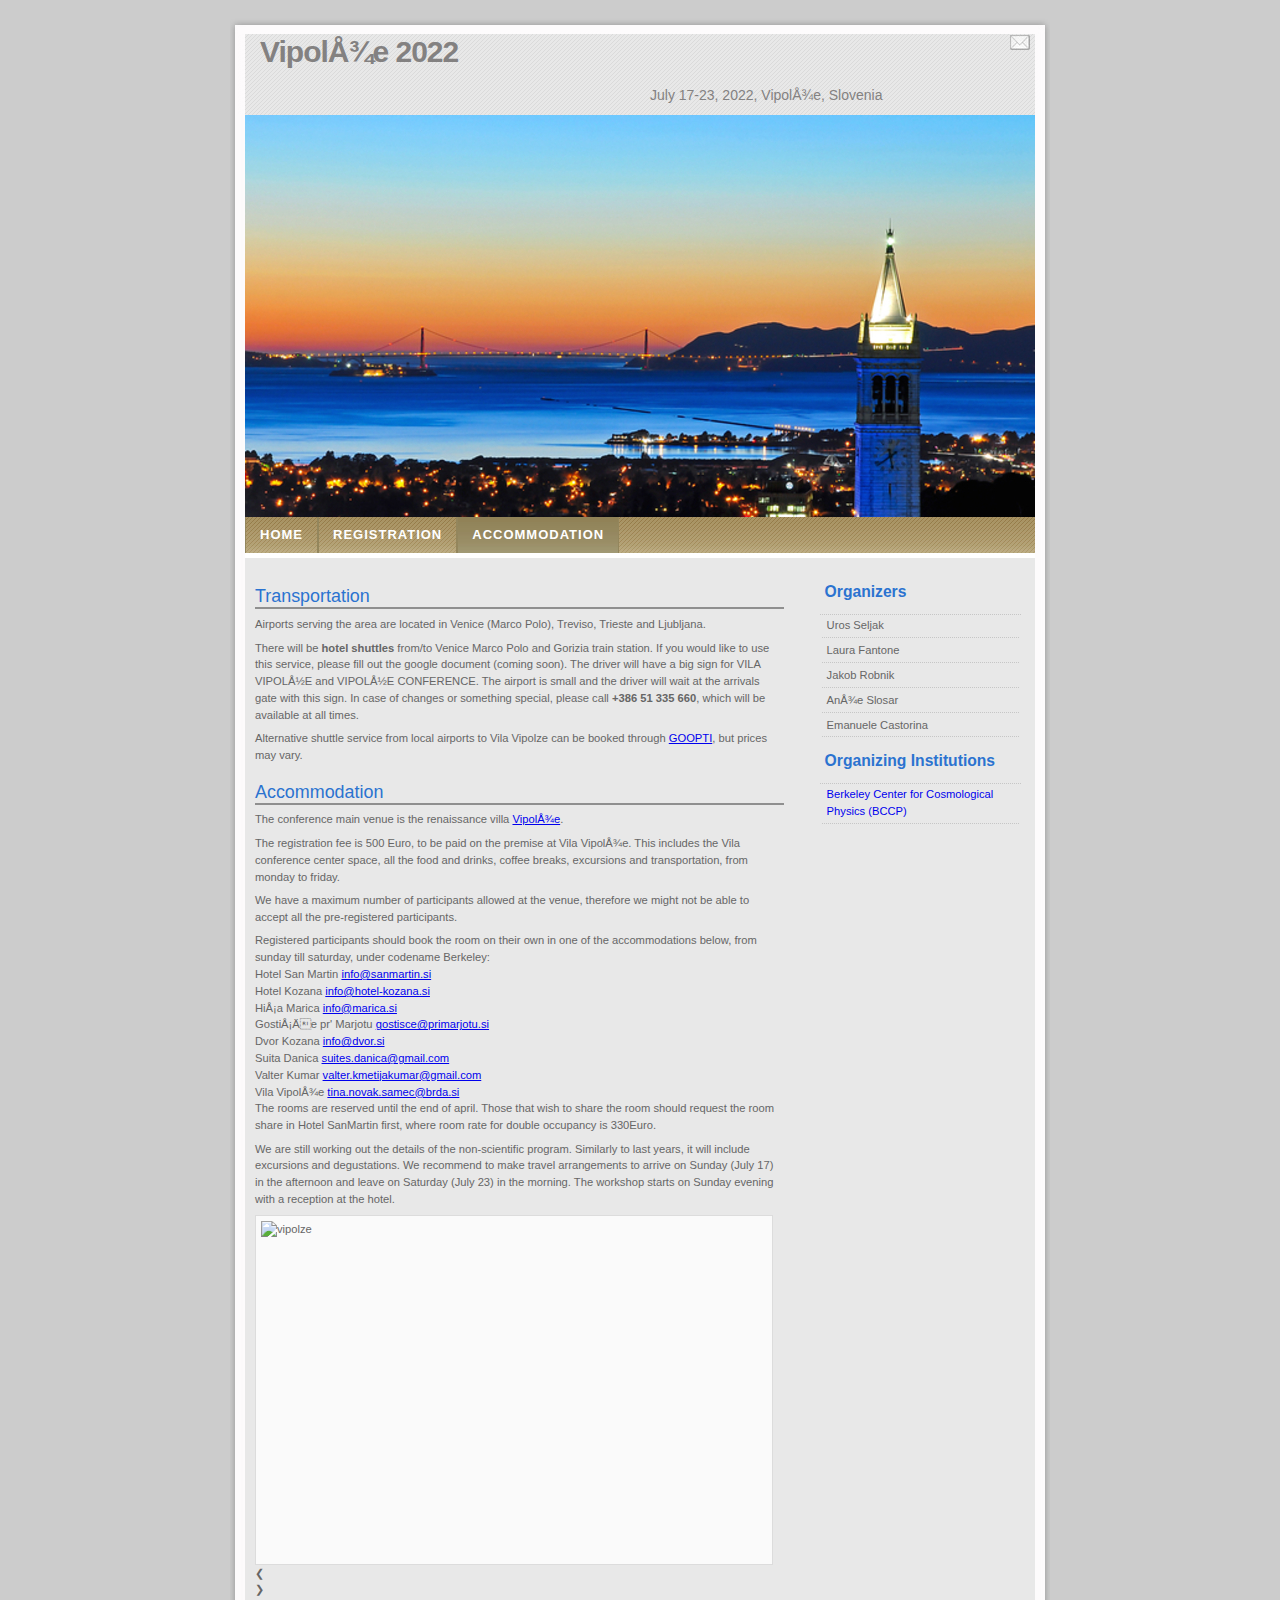
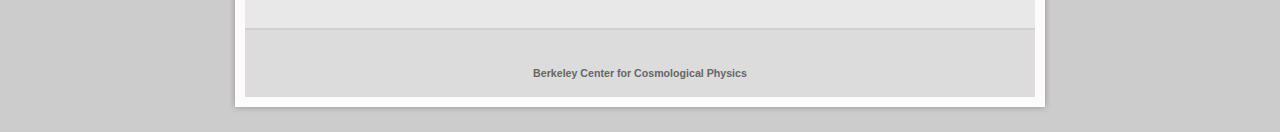
==== commit a8bef46e: "vipolze picture" ====
--- a/venue.html
+++ b/venue.html
@@ -21,7 +21,7 @@
 </style>
 
 
-<title>Šmartno 2021</title>
+<title>Vipolže 2021</title>
 <style type="text/css">
 <!--
 .style1 {
@@ -43,9 +43,9 @@
 	<!--header -->
 	<div id="header">			
 				
-		<h1 id="logo-text"><a href="index.html" title=""><span>Šmartno 2022</span></a></h1>
+		<h1 id="logo-text"><a href="index.html" title=""><span>Vipolže 2022</span></a></h1>
 	  <h1 id="logo-text-low"><a href="index.html" title=""><a href="index.html"></a></h1>
-	  <h2 id="slogan">July 17-23, 2022, Šmartno, Slovenia</h2>
+	  <h2 id="slogan">July 17-23, 2022, Vipolže, Slovenia</h2>
 			
 		<div id="header-links">
 		<p>
@@ -109,30 +109,44 @@
 Airports serving the area are located in Venice (Marco Polo), Treviso, Trieste and Ljubljana. 
 </p>
 <p>
-There will be <b>hotel shuttles</b> from/to Venice Marco Polo and Gorizia train station for those who signed up.
-The driver will have a big sign for HOTEL SAN MARTIN and SMARTNO CONFERENCE. The airport is small and the driver will wait at the arrivals gate with this sign. In case of changes or something special,  please call <b>+386 51 335 660</b>, which will be available at all times.
-</p>
-<p>
-If you have not filled out the form for the hotel shuttle but still need a shuttle please contact the hotel directly, but note that they might not be able to provide additional transfers on late notice.
+There will be <b>hotel shuttles</b> from/to Venice Marco Polo and Gorizia train station. If you would like to use this service, please fill out the google document (coming soon).
+The driver will have a big sign for VILA VIPOLŽE and VIPOLŽE CONFERENCE. The airport is small and the driver will wait at the arrivals gate with this sign. In case of changes or something special, please call <b>+386 51 335 660</b>, which will be available at all times.
+</p>
+<p>
 <!--<b>If you would like to use the hotel shuttle please fill out <a href="https://goo.gl/forms/1dE3O3DjCl7BFpZB2">this form</a></b>.-->
 </p>
 
 <p>
-Alternative shuttle service from local airports to Smartno can be booked through <a href="https://www.goopti.com/en/">GOOPTI</a>, but prices may vary.
+Alternative shuttle service from local airports to Vila Vipolze can be booked through <a href="https://www.goopti.com/en/">GOOPTI</a>, but prices may vary.
 </p>
 
 	
 <h1>Accommodation</h1>
 		  <p align="justify">
-The conference main venue is the boutique <a href="http://www.sanmartin.si/en/"> Hotel San Martin</a>, on the edge of medieval village Smartno.
-
-The hotel is exclusively reserved for the conference, and it will accommodate a large number of the participants. The conference room is also located in the hotel.
-</p>
-<p>
-The total price will be similar to previous editions, and it will be communicated to the participants at a later times when registration closes.
-</p>
-<p>
-We will do our best to find accomodation for the family members traveling with the participants, but we cannot guarantee it until the registration is closed. Large families with children are enncouraged to find their own accomodation
+The conference main venue is the renaissance villa <a href="https://www.vilavipolze.eu//"> Vipolže</a>.
+
+</p>
+<p>
+The registration fee is 500 Euro, to be paid on the premise at Vila Vipolže. This includes the Vila conference center space, all the food and drinks, coffee breaks, excursions 
+and transportation, from monday to friday. 
+</p>
+<p>
+We have a maximum number of participants allowed at the venue, therefore we might not be able to accept all the pre-registered participants.			
+</p>
+<p>
+Registered participants should book the room on their own in one of the accommodations below, from sunday till saturday, under codename Berkeley:
+<br>
+Hotel San Martin <a href="info@sanmartin.si"> info@sanmartin.si</a> <br>
+Hotel Kozana <a href="info@hotel-kozana.si"> info@hotel-kozana.si</a><br>
+Hiša Marica <a href="info@marica.si"> info@marica.si</a><br>
+Gostišče pr' Marjotu <a href="gostisce@primarjotu.si"> gostisce@primarjotu.si</a><br>
+Dvor Kozana <a href="info@dvor.si"> info@dvor.si</a><br>
+Suita Danica <a href="suites.danica@gmail.com"> suites.danica@gmail.com</a><br>
+Valter Kumar <a href="valter.kmetijakumar@gmail.com"> valter.kmetijakumar@gmail.com</a><br>
+Vila Vipolže <a href="tina.novak.samec@brda.si"> tina.novak.samec@brda.si</a><br>
+	
+The rooms are reserved until the end of april.
+Those that wish to share the room should request the room share in Hotel SanMartin first, where room rate for double occupancy is 330Euro. 
 </p>
 <p>	
 We are still working out the details of the non-scientific program. Similarly to last years, it will include excursions and degustations. 
@@ -140,10 +154,8 @@
 </p>
 			
 <div class="w3-content w3-display-container" style="max-width:510px">
- <img class="slides" src="images/terrace.jpg" alt="terrace"  width="506" height="338">
- <img class="slides" src="images/night.jpg" alt="night"  width="506" height="338">
+ <img class="slides" src="images/vilavipolze_2.jpg" alt="vipolze"  width="506" height="338">
  <img class="slides" src="images/wine.jpg" alt="wine"  width="506" height="338">
- <img class="slides" src="images/smartno.jpg" alt="smartno"  width="506" height="338">
  <img class="slides" src="images/smartno4.jpg" alt="smartno4"  width="506" height="338">
  <img class="slides" src="images/bovec.jpg" alt="bovec"  width="506" height="338">
 <!-- <img class="slides" src="images/bovec.jpg" alt="smartno4"  width="506" height="338">-->
@@ -156,8 +168,6 @@
     <span class="w3-badge demo w3-border w3-transparent w3-hover-white" onclick="currentDiv(2)"></span>
     <span class="w3-badge demo w3-border w3-transparent w3-hover-white" onclick="currentDiv(3)"></span>
     <span class="w3-badge demo w3-border w3-transparent w3-hover-white" onclick="currentDiv(4)"></span>
-    <span class="w3-badge demo w3-border w3-transparent w3-hover-white" onclick="currentDiv(5)"></span>
-    <span class="w3-badge demo w3-border w3-transparent w3-hover-white" onclick="currentDiv(6)"></span>
   </div>
 </div>
 
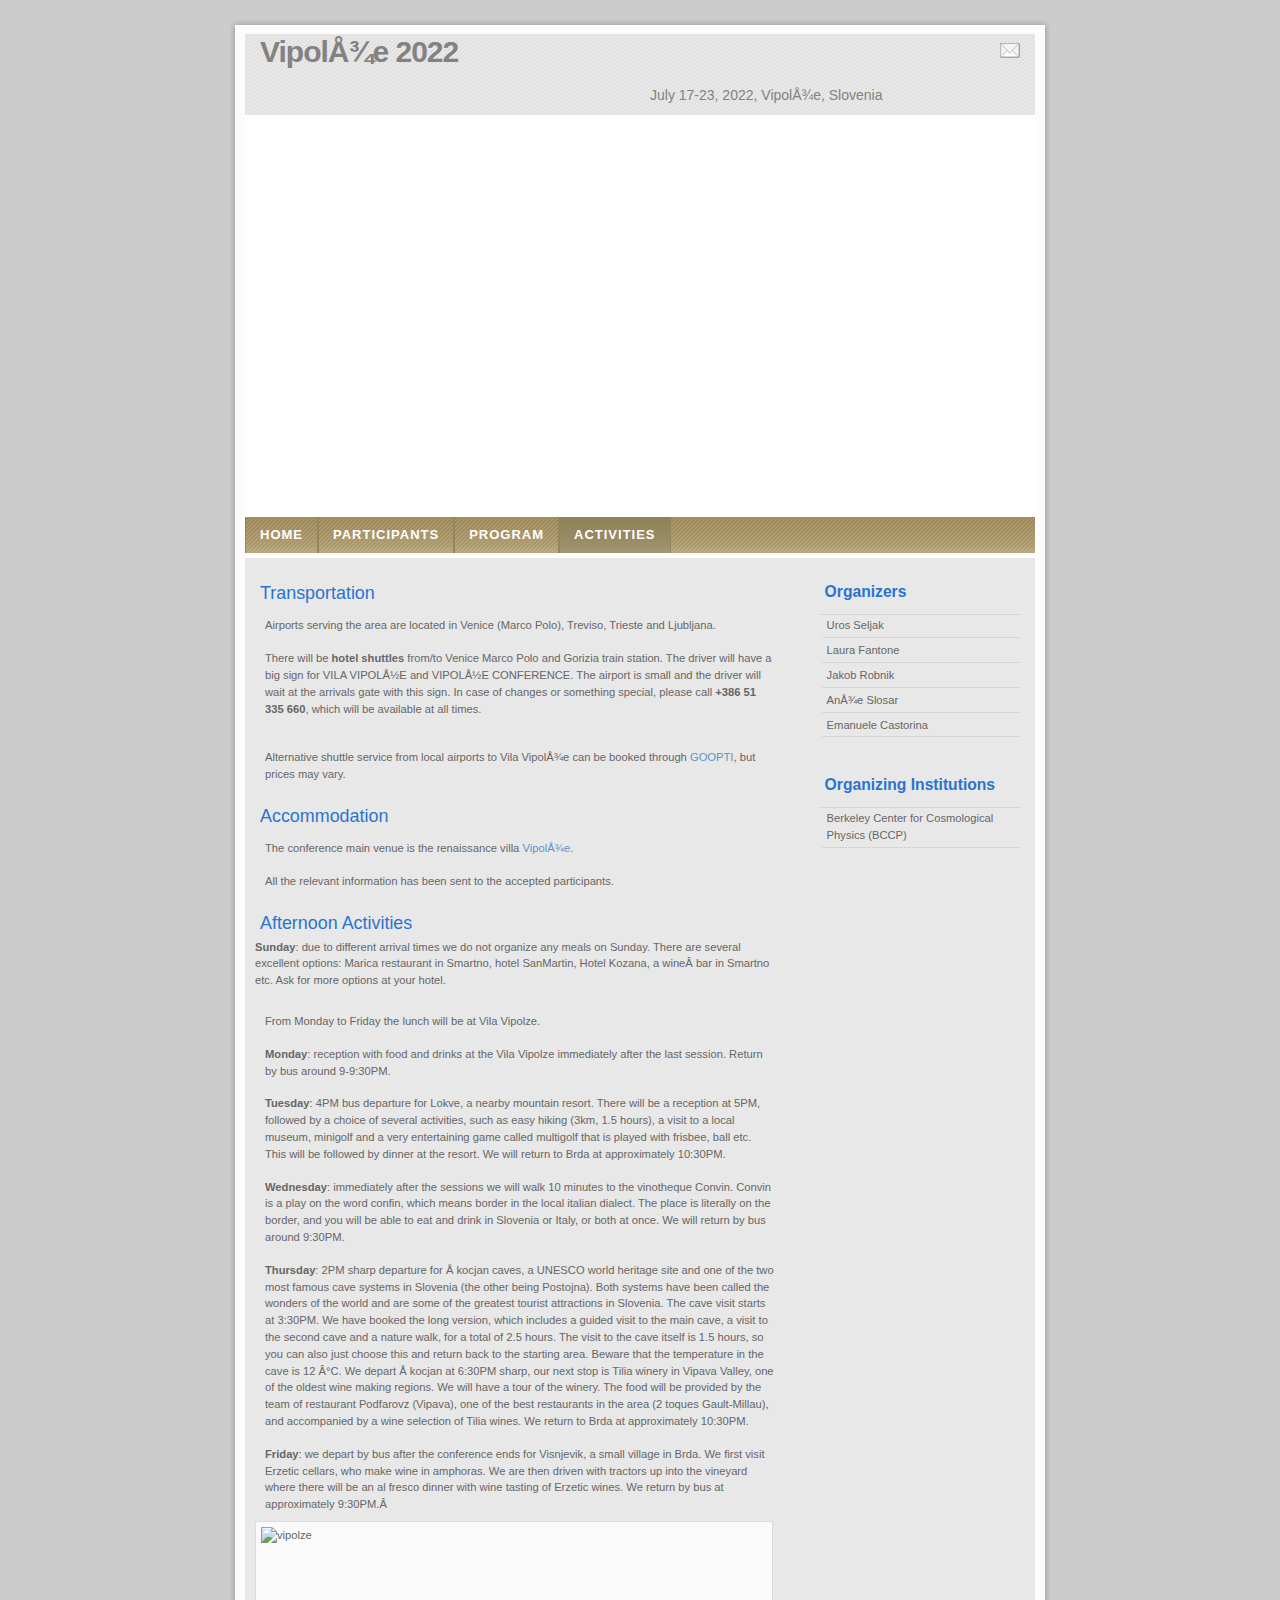
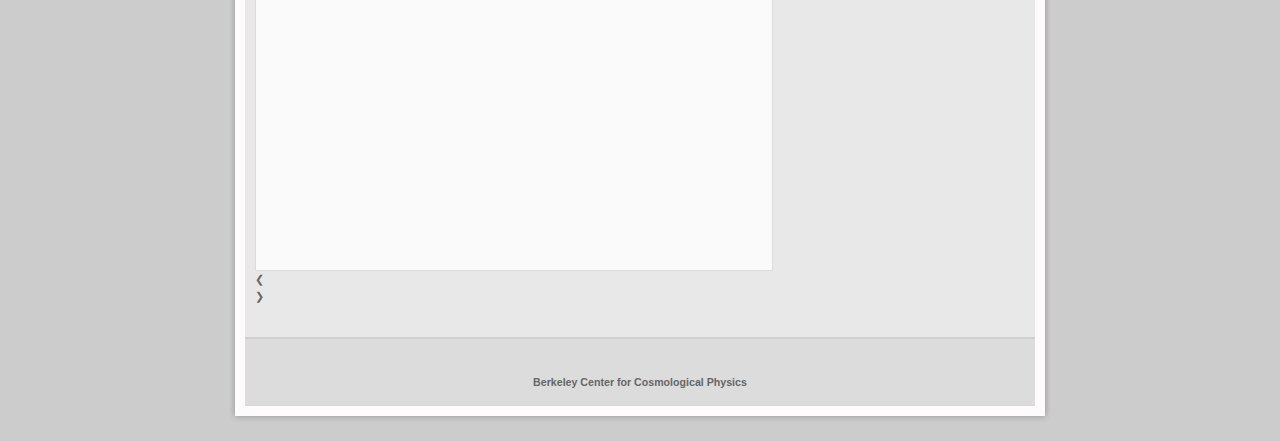
==== commit a827b619: "boldface days" ====
--- a/venue.html
+++ b/venue.html
@@ -62,10 +62,10 @@
 		<ul>
 			<li><a href="index.html">Home</a></li>
 		<!--<li><a href="https://docs.google.com/spreadsheets/d/150CF8bnIC1451hDgYxqDx82WQ-8ozGpHmjsMsfY-xjI/edit?usp=sharing">Program</a></li> -->
-             <li><a href="https://docs.google.com/forms/d/1y_DApzL7LUnSGd3K79z16AbALQA8PaVBPOzXrcl-9Rw/viewform?edit_requested=true">Registration</a></li>
-            <!--<li><a href="https://docs.google.com/spreadsheets/d/1B9XXCj5-XUGaAEe3JeP89hj1_dlH6-F9spd4FRScF2g/edit?usp=sharing"> Participants</a></li>	--> 
-            <!--<li><a href="https://docs.google.com/spreadsheets/d/1RMnQ8BUbRj-K7GfcY0GFj3Z7q__xX6Cg58e9D_ar9gg/edit?usp=sharing">Program<a/></li>	--> 
-            <li id="current"><a href="venue.html">Accommodation</a></li>
+            <!-- <li><a href="https://docs.google.com/forms/d/1y_DApzL7LUnSGd3K79z16AbALQA8PaVBPOzXrcl-9Rw/viewform?edit_requested=true">Registration</a></li>-->
+            <li><a href="https://docs.google.com/spreadsheets/d/1YTcOW5hRHWnZDTFPURz-NCStqM5MWKpwdDe2flQq6Lk/edit?usp=sharing"> Participants</a></li>
+            <li><a href="https://docs.google.com/spreadsheets/d/1Si6B4mCeLwr7blOCXy58Z_eJxCNv9T8NcE0tuTYVuAU/edit#gid=324780197">Program<a/></li>
+            <li id="current"><a href="venue.html">Activities</a></li>
              <!--<li><a href="EdBertFest.html">EdBertFest</a></li> -->
 
 		<!--	<li><a href="programme.html">program</a></li>
@@ -109,7 +109,7 @@
 Airports serving the area are located in Venice (Marco Polo), Treviso, Trieste and Ljubljana. 
 </p>
 <p>
-There will be <b>hotel shuttles</b> from/to Venice Marco Polo and Gorizia train station. If you would like to use this service, please fill out the google document (coming soon).
+There will be <b>hotel shuttles</b> from/to Venice Marco Polo and Gorizia train station.
 The driver will have a big sign for VILA VIPOLŽE and VIPOLŽE CONFERENCE. The airport is small and the driver will wait at the arrivals gate with this sign. In case of changes or something special, please call <b>+386 51 335 660</b>, which will be available at all times.
 </p>
 <p>
@@ -117,41 +117,52 @@
 </p>
 
 <p>
-Alternative shuttle service from local airports to Vila Vipolze can be booked through <a href="https://www.goopti.com/en/">GOOPTI</a>, but prices may vary.
+Alternative shuttle service from local airports to Vila Vipolže can be booked through <a href="https://www.goopti.com/en/">GOOPTI</a>, but prices may vary.
 </p>
 
 	
 <h1>Accommodation</h1>
 		  <p align="justify">
-The conference main venue is the renaissance villa <a href="https://www.vilavipolze.eu//"> Vipolže</a>.
-
-</p>
-<p>
-The registration fee is 500 Euro, to be paid on the premise at Vila Vipolže. This includes the Vila conference center space, all the food and drinks, coffee breaks, excursions 
-and transportation, from monday to friday. 
-</p>
-<p>
-We have a maximum number of participants allowed at the venue, therefore we might not be able to accept all the pre-registered participants.			
-</p>
-<p>
-Registered participants should book the room on their own in one of the accommodations below, from sunday till saturday, under codename Berkeley:
-<br>
-Hotel San Martin <a href="info@sanmartin.si"> info@sanmartin.si</a> <br>
-Hotel Kozana <a href="info@hotel-kozana.si"> info@hotel-kozana.si</a><br>
-Hiša Marica <a href="info@marica.si"> info@marica.si</a><br>
-Gostišče pr' Marjotu <a href="gostisce@primarjotu.si"> gostisce@primarjotu.si</a><br>
-Dvor Kozana <a href="info@dvor.si"> info@dvor.si</a><br>
-Suita Danica <a href="suites.danica@gmail.com"> suites.danica@gmail.com</a><br>
-Valter Kumar <a href="valter.kmetijakumar@gmail.com"> valter.kmetijakumar@gmail.com</a><br>
-Vila Vipolže <a href="tina.novak.samec@brda.si"> tina.novak.samec@brda.si</a><br>
-	
-The rooms are reserved until the end of april.
-Those that wish to share the room should request the room share in Hotel SanMartin first, where room rate for double occupancy is 330Euro. 
-</p>
-<p>	
-We are still working out the details of the non-scientific program. Similarly to last years, it will include excursions and degustations. 
-We recommend to make travel arrangements to arrive on Sunday (July 17) in the afternoon and leave on Saturday (July 23) in the morning. The workshop starts on Sunday evening with a reception at the hotel.
-</p>
+The conference main venue is the renaissance villa <a href="https://www.vilavipolze.eu"> Vipolže</a>.
+</p>
+<p>
+All the relevant information has been sent to the accepted participants. 
+</p>
+			
+<h1>Afternoon Activities</h1>
+
+<b>Sunday</b>: due to different arrival times we do not organize any meals on Sunday. There are several excellent options: Marica restaurant in Smartno, hotel SanMartin, Hotel Kozana, a wine bar in Smartno etc. Ask for more options at your hotel.
+</p>
+<p>
+From Monday to Friday the lunch will be at Vila Vipolze. 
+</p>
+<p>
+
+<b>Monday</b>: reception with food and drinks at the Vila Vipolze immediately after the last session. Return by bus around 9-9:30PM. 
+</p>
+<p>
+
+<b>Tuesday</b>: 4PM bus departure for Lokve, a nearby mountain resort. There will be a reception at 5PM, followed by a choice of several activities, such as easy hiking (3km, 1.5 hours), a visit to a local museum, minigolf and a very entertaining 
+game called multigolf that is played with frisbee, ball etc. This will be followed by dinner at the resort. We will return to Brda at approximately 10:30PM. 
+</p>
+<p>
+
+<b>Wednesday</b>: immediately after the sessions we will walk 10 minutes to the vinotheque Convin. Convin is a play on the word confin, which means border in the local italian dialect. The place is literally on the border, and you will be able to eat and drink in Slovenia or Italy, or both at once. We will return by bus around 9:30PM. 
+</p>
+<p>
+
+<b>Thursday</b>: 2PM sharp departure for Škocjan caves, a UNESCO world heritage site and one of the two most famous cave systems in Slovenia (the other being Postojna). Both systems have been called the wonders of the world and are some of the greatest tourist attractions in Slovenia. 
+The cave visit starts at 3:30PM. We have booked the long version, which includes a guided visit to the main cave, a visit to the second cave and a nature walk, for a total of 2.5 hours. The visit to the cave itself is 1.5 hours, so you can also just choose this and return back to the starting area. Beware that the temperature in the cave is 12 °C. 
+We depart Škocjan at 6:30PM sharp, our next stop is Tilia winery in Vipava Valley, one of the oldest wine making regions. We will have a tour of the winery. 
+The food will be provided by the team of restaurant Podfarovz (Vipava), one of the best restaurants in the area (2 toques Gault-Millau), and accompanied 
+by a wine selection of Tilia wines. We return to Brda at approximately 10:30PM. 
+</p>
+<p>
+
+<b>Friday</b>: we depart by bus after the conference ends for Visnjevik, a small village in Brda. We first visit Erzetic cellars, who make wine in amphoras. We are then driven 
+with tractors up into the vineyard where there will be an al fresco dinner with wine tasting of Erzetic wines. We return by bus at approximately 9:30PM. 
+			
+
 			
 <div class="w3-content w3-display-container" style="max-width:510px">
  <img class="slides" src="images/vilavipolze_2.jpg" alt="vipolze"  width="506" height="338">
--- a/cosmostats.css
+++ b/cosmostats.css
@@ -22,7 +22,6 @@
 }
 
 /* links */
-/*
 a, a:visited {	
 	color: #5A93C9;
 	background: inherit;
@@ -37,10 +36,8 @@
 a.style1 {
 	color: #FF0000
 }
-*/
 
 /* headers */
-/*
 h1, h2, h3 {
 	font-family: 'Trebuchet MS', Tahoma, Sans-serif;
 	font-weight: Bold; 		
@@ -77,7 +74,7 @@
 	margin: 5px 20px;
 	padding: 0 20px;
 }
-*/
+
 /* images */
 img {
 	background: #FAFAFA;
@@ -307,19 +304,17 @@
 #header #header-links a:hover {
 	color: #444;		
 }
-
 /* header-photo (convert with convert skijump2_high.jpg -resize 790x200 test.jpg)  */
 #header-photo {
 	clear: both;
 	height: 402px;
 	width: 790px;
 	margin: 0 auto;
-	background: #FFF url(images/61805819-044.+Blue+Campanile+and+Golden+Gate+at+Sunset_crop2.jpg) no-repeat center center;
+	background: #FFF url(images/wine.jpg) no-repeat center center;
         /*background: #FFF url(images/neutrino_bc_1.jpg) no-repeat center center;
 	/*background: #FFF url(potential_images/skiing-wide.jpg) no-repeat center center; */
 	/*background: #FFF url(images/sewell_olympic_resized.jpg) no-repeat center center;*/
 }
-
 /* Navigation */
 #nav {
 	clear: both;	
@@ -369,26 +364,16 @@
 	padding: 0; margin: 10px 0 0 10px;
 	display: inline;
 }
-#main p {
-    margin-top: 0.6em;
-    margin-bottom: 0.6em;
-
-}
 #main h1 {
-	margin-top: 1em;
-    font: normal 1.6em 'Trebuchet MS', Tahoma, Sans-serif;
+	margin-top: 10px;
+	font: normal 1.6em 'Trebuchet MS', Tahoma, Sans-serif;
 	color: #2B73D0; 
-/*    background : #c0c0c0;*/
-/*	padding: 5px 0 5px 5px; 		*/
-    border-bottom: 2px #8f8f8f solid;
-}
-
+	padding: 5px 0 5px 5px; 		
+}
 #main ul li {
 	list-style-image: url(images/bullet.gif);
-    list-style-position: inside;
-    margin-top: 1em;
-    margin-bottom: 0.5em;
-}
+}
+
 .post-footer {
 	background: url(images/post.jpg);
 	padding: 5px; margin: 20px 10px 0 10px;	
@@ -436,10 +421,10 @@
 #sidebar ul.sidemenu li a {
 	text-decoration: none;	
 	background-image: none;	
-	/*color: #666666;			*/
+	color: #666666;			
 }
 #sidebar ul.sidemenu li a:hover {	
-	/*color: #1773BC;	*/
+	color: #1773BC;	
 }
 
 /* footer */
@@ -505,6 +490,43 @@
 	width: 820px;
 	padding: 10px 0;
 	text-align: center;
+}
+
+
+.arrow-up {
+  width: 0; 
+  height: 0; 
+  border-left: 5px solid transparent;
+  border-right: 5px solid transparent;
+  
+  border-bottom: 5px solid black;
+}
+
+.arrow-down {
+  width: 0; 
+  height: 0; 
+  border-left: 20px solid transparent;
+  border-right: 20px solid transparent;
+  
+  border-top: 20px solid #f00;
+}
+
+.arrow-right {
+  width: 0; 
+  height: 0; 
+  border-top: 60px solid transparent;
+  border-bottom: 60px solid transparent;
+  
+  border-left: 60px solid green;
+}
+
+.arrow-left {
+  width: 0; 
+  height: 0; 
+  border-top: 10px solid transparent;
+  border-bottom: 10px solid transparent; 
+  
+  border-right:10px solid blue; 
 }
 
 /* alignment classes */
